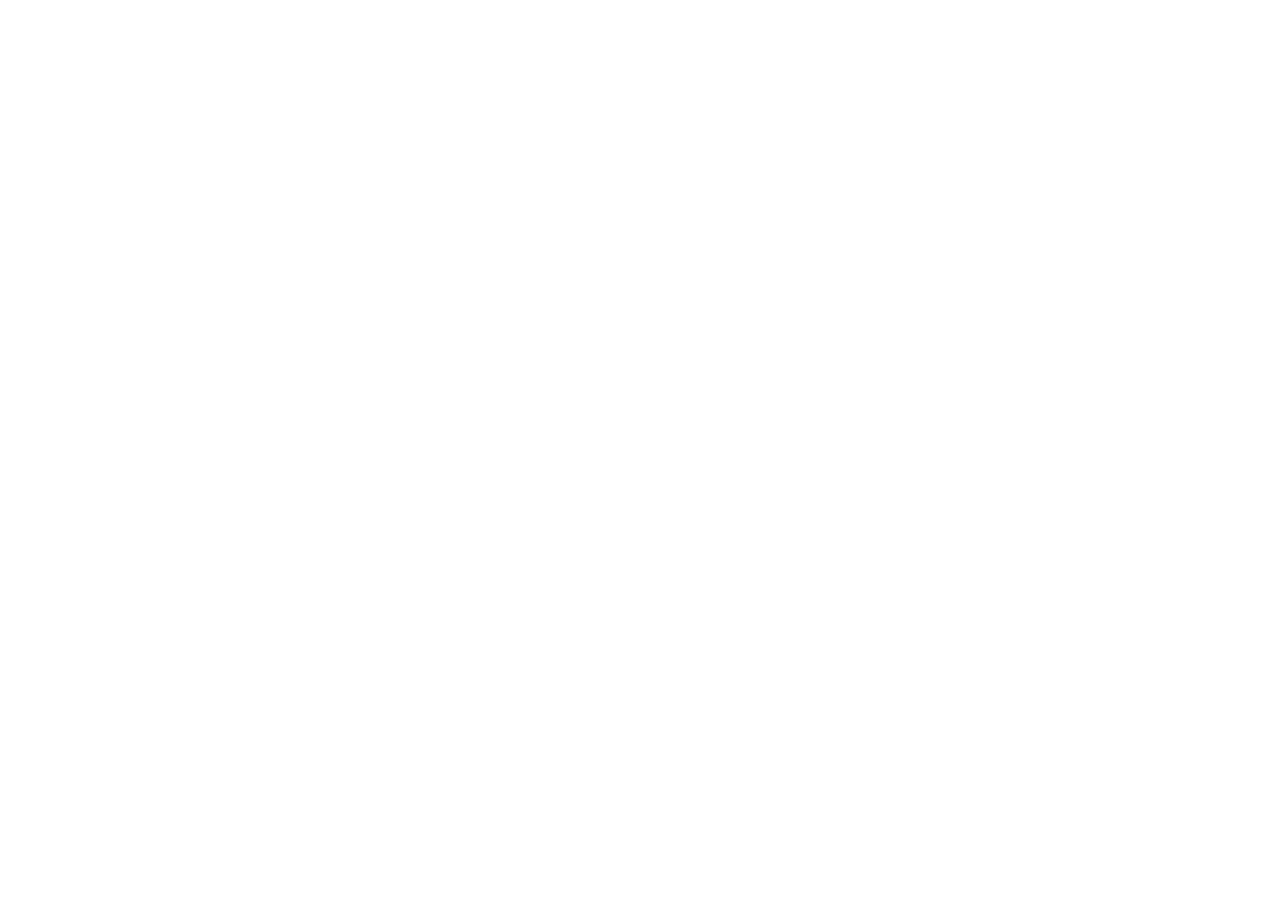
==== Game/index.html @ ca4b2b1b "games" ====
<!DOCTYPE html>
<html lang="en">
<head>
    <meta charset="UTF-8">
    <meta name="viewport" content="width=device-width, initial-scale=1.0">
    <title>Guessing Game</title>
</head>
<body>
    
</body>
</html>
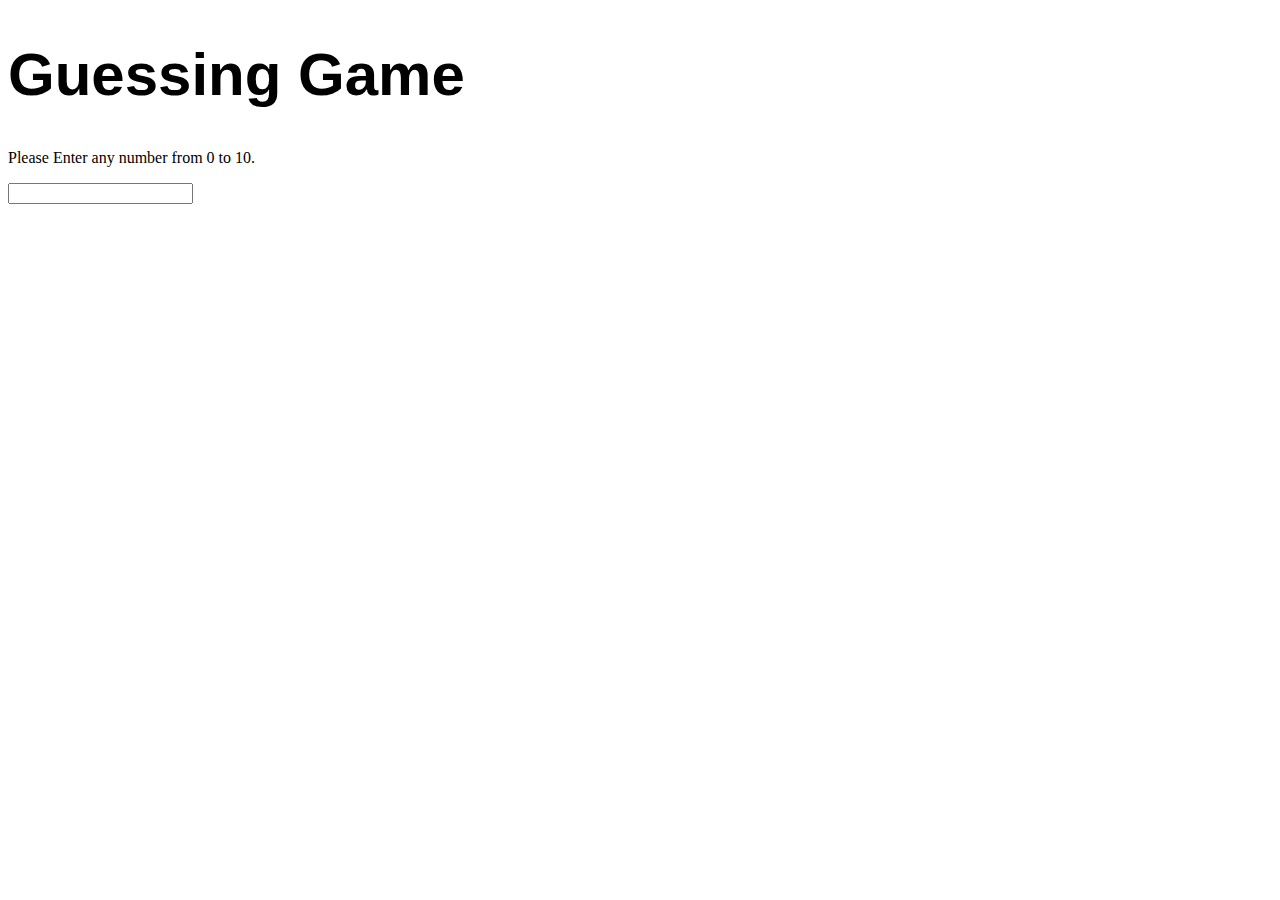
==== commit 7e6abe49: "game added" ====
--- a/Game/index.html
+++ b/Game/index.html
@@ -6,6 +6,11 @@
     <title>Guessing Game</title>
 </head>
 <body>
+    <form action="guessing_game.php">
+        <h1 style="font-family: Arial, Helvetica, sans-serif; font-size: 60px;">Guessing Game </h1>
+        <p>Please Enter any number from 0 to 10.</p>
+        <input type="text" name="player_number">
+    </form>
     
 </body>
 </html>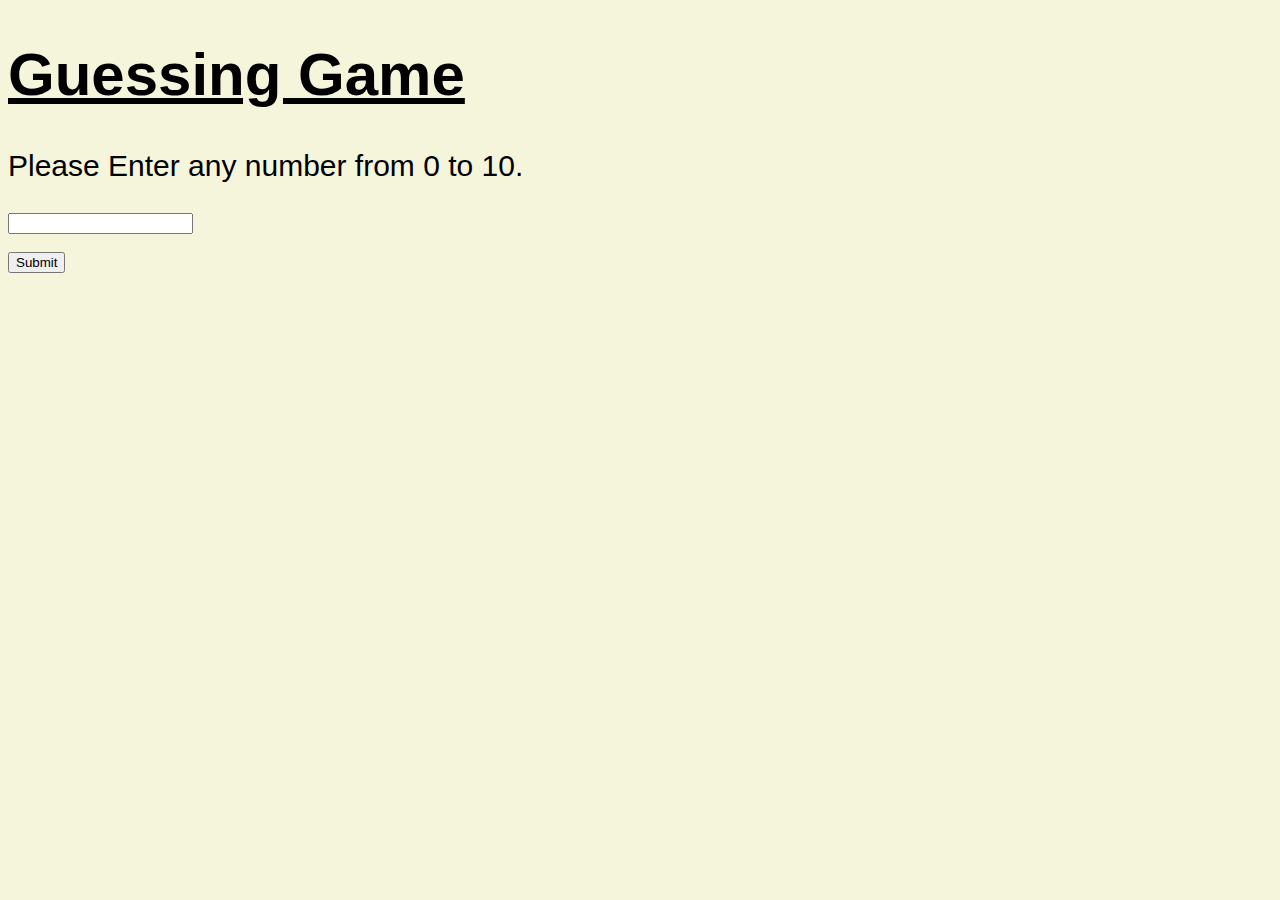
==== commit 3c1bca82: "game added" ====
--- a/Game/index.html
+++ b/Game/index.html
@@ -5,11 +5,12 @@
     <meta name="viewport" content="width=device-width, initial-scale=1.0">
     <title>Guessing Game</title>
 </head>
-<body>
-    <form action="guessing_game.php">
-        <h1 style="font-family: Arial, Helvetica, sans-serif; font-size: 60px;">Guessing Game </h1>
-        <p>Please Enter any number from 0 to 10.</p>
-        <input type="text" name="player_number">
+<body style="background-color: beige;">
+    <form method="get" action="guessing_game.php">
+        <u> <h1 style="font-family: Arial, Helvetica, sans-serif; font-size: 60px;">Guessing Game </h1> </u>
+        <p style="font-size: 30px; font-family: 'Franklin Gothic Medium', 'Arial Narrow', Arial, sans-serif;">Please Enter any number from 0 to 10.</p>
+        <input type="text" name="search"><br><br>
+        <button class="submit">Submit</button>
     </form>
     
 </body>
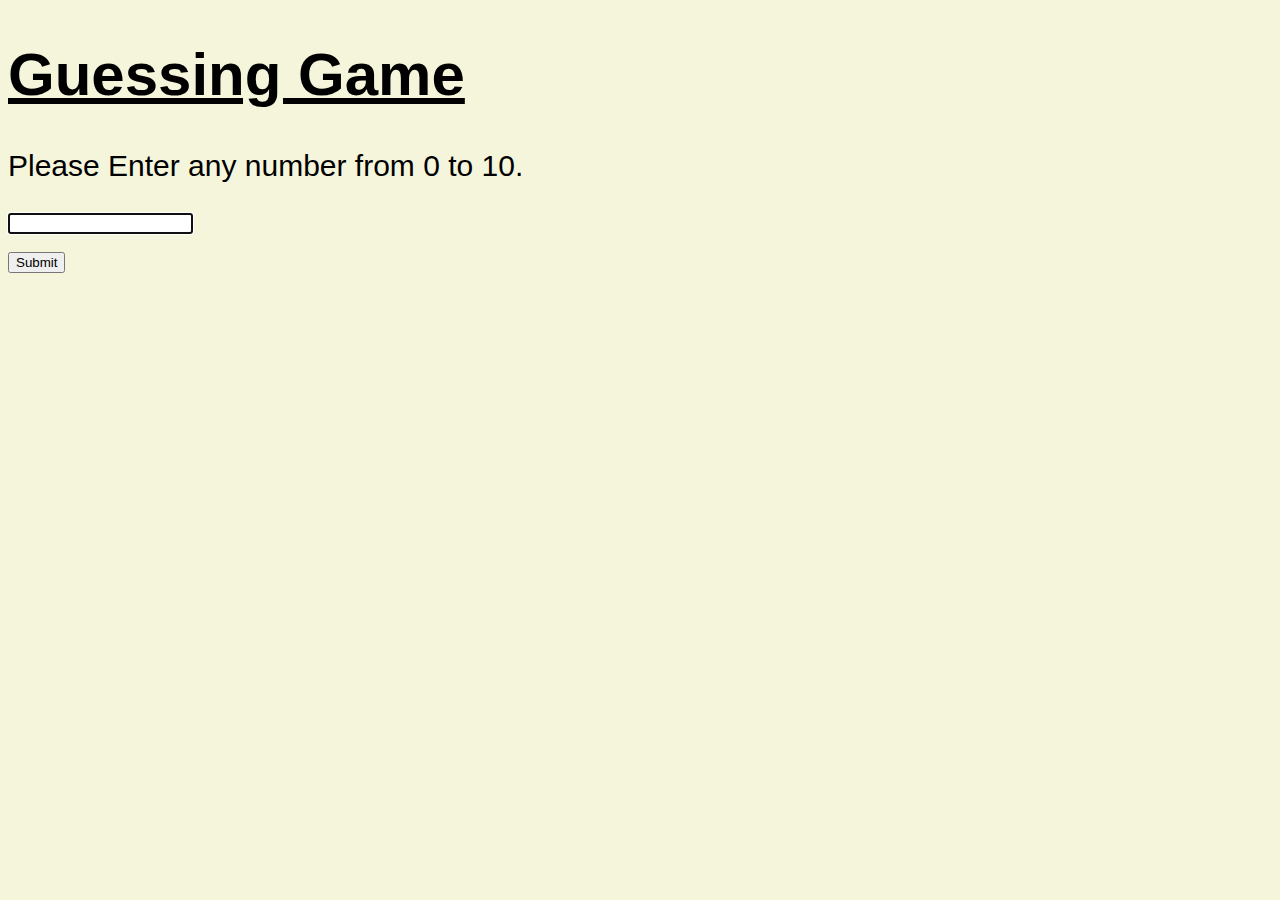
==== commit ece17841: "game file changed" ====
--- a/Game/index.html
+++ b/Game/index.html
@@ -9,7 +9,7 @@
     <form method="get" action="guessing_game.php">
         <u> <h1 style="font-family: Arial, Helvetica, sans-serif; font-size: 60px;">Guessing Game </h1> </u>
         <p style="font-size: 30px; font-family: 'Franklin Gothic Medium', 'Arial Narrow', Arial, sans-serif;">Please Enter any number from 0 to 10.</p>
-        <input type="text" name="search"><br><br>
+        <input autofocus type="text" name="search"><br><br>
         <button class="submit">Submit</button>
     </form>
     
